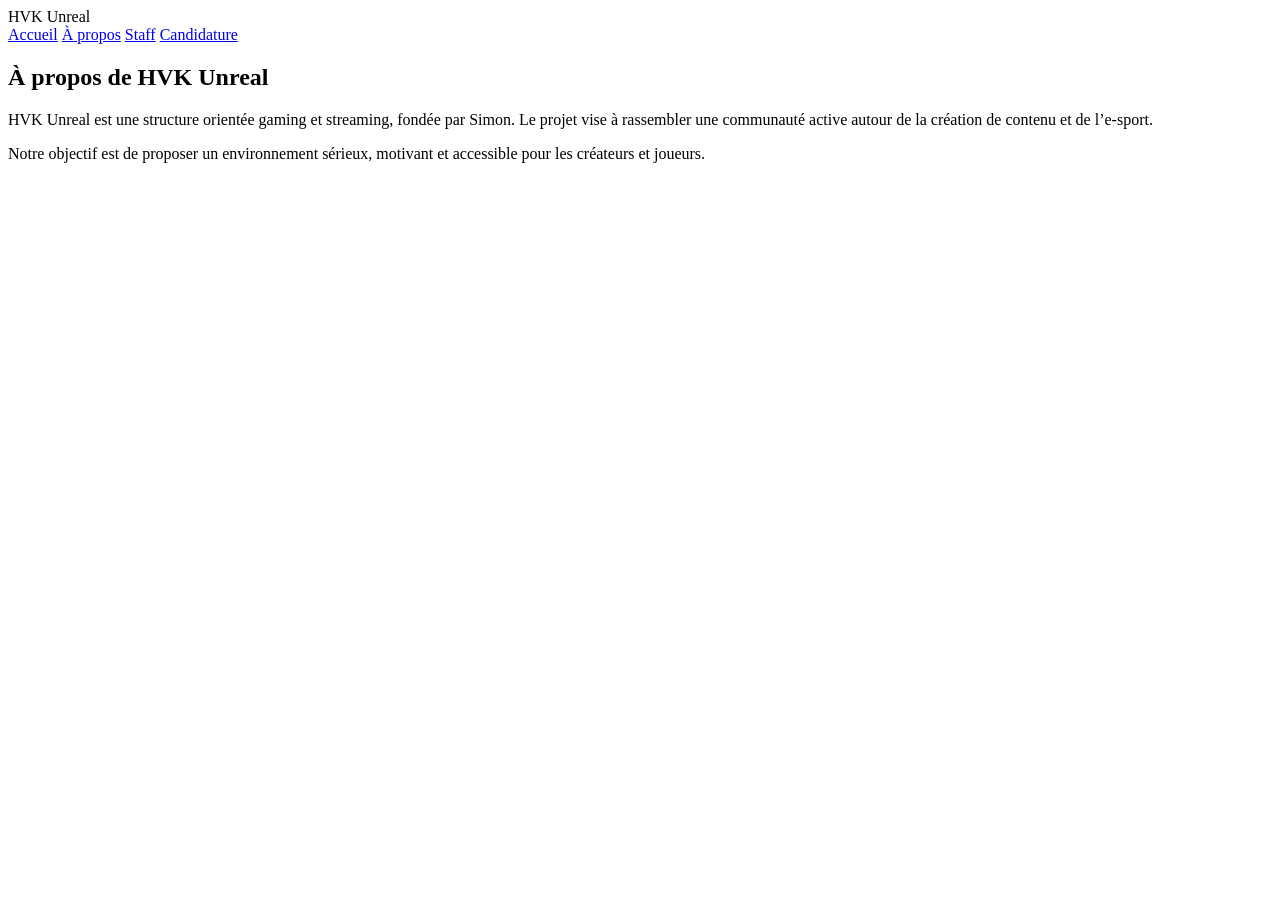
==== about.html @ 51b3b4a8 "Add files via upload" ====
<!DOCTYPE html>
<html lang="fr">
<head>
  <meta charset="UTF-8">
  <title>À propos — HVK Unreal</title>
  <meta name="viewport" content="width=device-width, initial-scale=1.0">
  <link rel="stylesheet" href="css/style.css">
</head>
<body>

  <nav class="navbar">
    <div class="logo">HVK Unreal</div>
    <div class="nav-links">
      <a href="index.html">Accueil</a>
      <a href="about.html" class="active">À propos</a>
      <a href="staff.html">Staff</a>
      <a href="https://forms.gle/WHUkL7zFUGh5fSoq8" target="_blank" class="nav-btn">Candidature</a>
    </div>
  </nav>

  <section class="page">
    <h1>À propos de HVK Unreal</h1>

    <p>
      HVK Unreal est une structure orientée gaming et streaming,
      fondée par Simon. Le projet vise à rassembler une communauté
      active autour de la création de contenu et de l’e-sport.
    </p>

    <p>
      Notre objectif est de proposer un environnement sérieux,
      motivant et accessible pour les créateurs et joueurs.
    </p>
  </section>

</body>
</html>
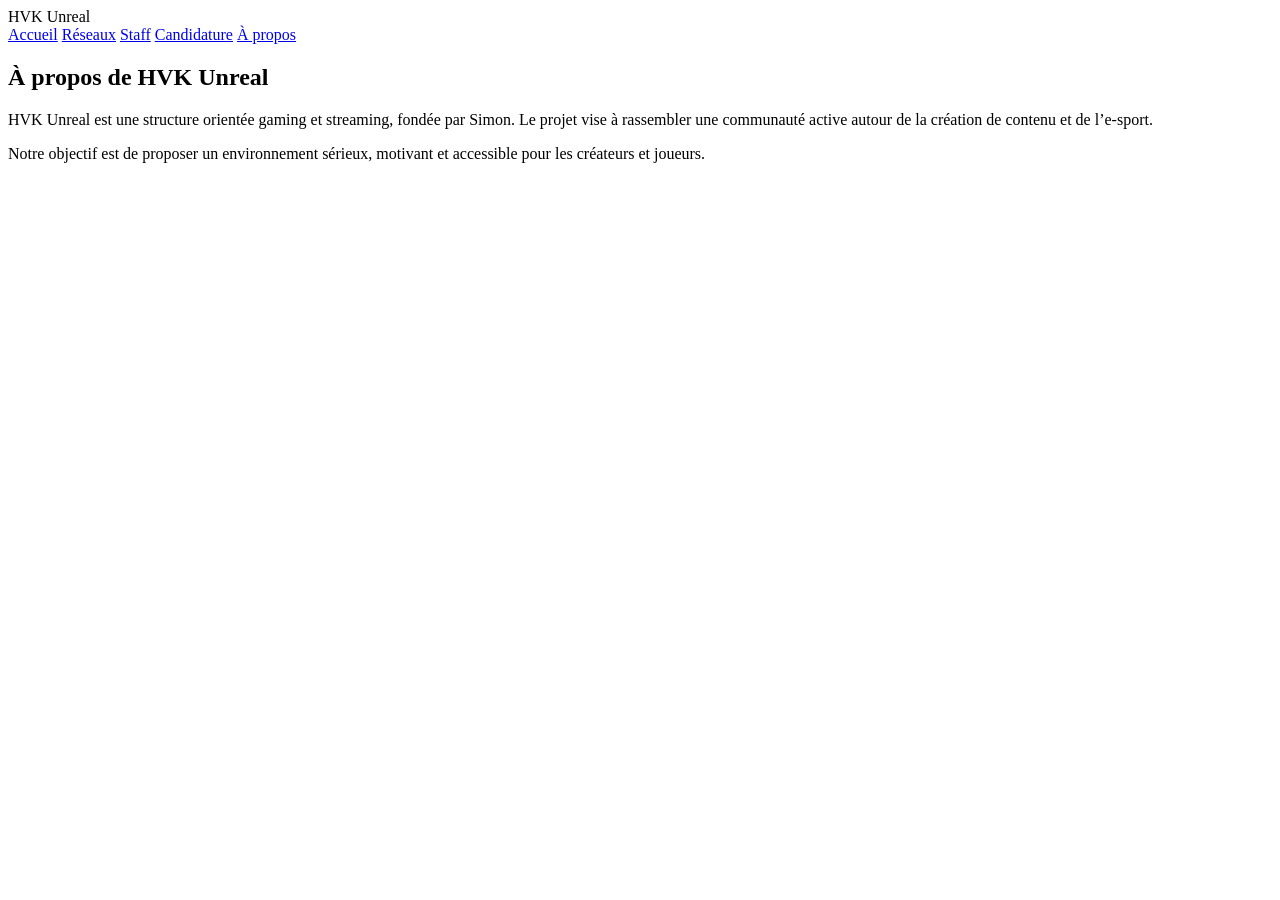
==== commit 770bc77b: "about.html" ====
--- a/about.html
+++ b/about.html
@@ -12,9 +12,10 @@
     <div class="logo">HVK Unreal</div>
     <div class="nav-links">
       <a href="index.html">Accueil</a>
-      <a href="about.html" class="active">À propos</a>
-      <a href="staff.html">Staff</a>
-      <a href="https://forms.gle/WHUkL7zFUGh5fSoq8" target="_blank" class="nav-btn">Candidature</a>
+      <a href="socials.html">Réseaux</a>
+      <a href="staff.html" class="active">Staff</a>
+      <a href="candidatures.html" class="active">Candidature</a> <!-- ici active -->
+      <a href="about.html">À propos</a>
     </div>
   </nav>
 
@@ -34,4 +35,4 @@
   </section>
 
 </body>
-</html>+</html>
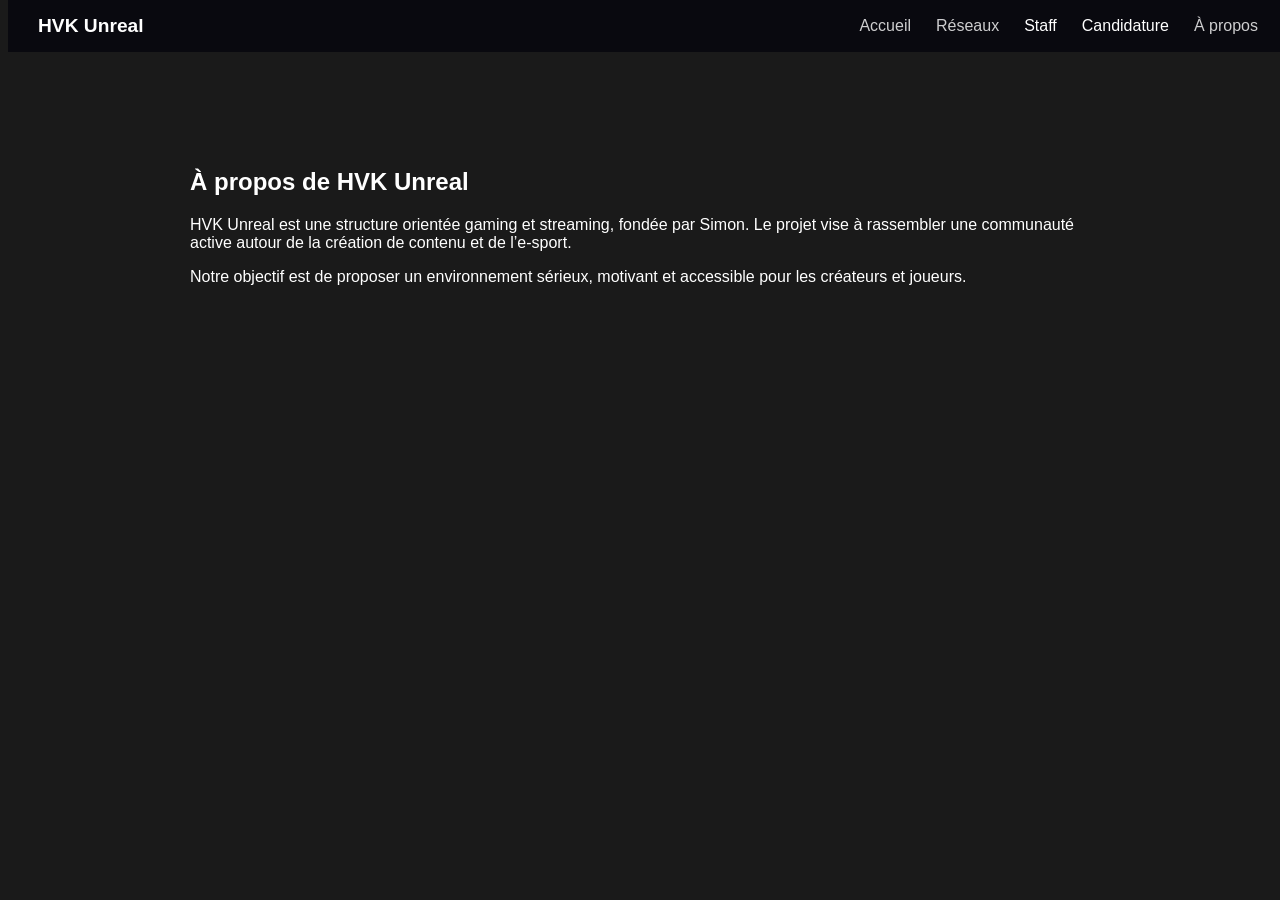
==== commit 7ae8bdff: "about.html" ====
--- a/about.html
+++ b/about.html
@@ -4,7 +4,7 @@
   <meta charset="UTF-8">
   <title>À propos — HVK Unreal</title>
   <meta name="viewport" content="width=device-width, initial-scale=1.0">
-  <link rel="stylesheet" href="css/style.css">
+  <link rel="stylesheet" href="style.css">
 </head>
 <body>
 
@@ -36,3 +36,4 @@
 
 </body>
 </html>
+
--- a/style.css
+++ b/style.css
@@ -0,0 +1,658 @@
+body {
+  background-color: #1a1a1a; /* couleur de fond sombre */
+  color: white;               /* texte lisible */
+  font-family: Arial, sans-serif;
+  transition: background-color 1s; /* pour changement fluide si on fait changer la couleur */
+}
+
+/* NAVBAR */
+.navbar {
+  position: fixed;
+  top: 0;
+  width: 100%;
+  padding: 15px 30px;
+  display: flex;
+  justify-content: space-between;
+  align-items: center;
+  background: rgba(5, 6, 13, 0.8);
+  backdrop-filter: blur(10px);
+  z-index: 100;
+}
+
+.logo {
+  font-weight: bold;
+  font-size: 1.2rem;
+}
+
+.nav-links a {
+  margin-left: 20px;
+  text-decoration: none;
+  color: white;
+  opacity: 0.8;
+}
+
+.nav-links a:hover,
+.nav-links .active {
+  opacity: 1;
+  color: white;
+}
+
+.nav-btn {
+  padding: 8px 14px;
+  background: #38bdf8;
+  color: #000 !important;
+  border-radius: 6px;
+  font-weight: bold;
+}
+
+.nav-links {
+  display: flex;
+  gap: 5px;              /* espace entre les boutons */
+  margin-right: 60px;     /* ⬅️ les décale vers la gauche */
+}
+
+/* PAGES */
+.page {
+  padding: 140px 30px 60px;
+  max-width: 900px;
+  margin: auto;
+}
+
+.page h1 {
+  margin-bottom: 20px;
+}
+
+/* STAFF */
+.staff-grid {
+  display: grid;
+  grid-template-columns: repeat(auto-fit, minmax(220px, 1fr));
+  gap: 20px;
+  margin-top: 30px;
+}
+
+.staff-card {
+  background: #818eff;
+  padding: 20px;
+  border-radius: 10px;
+  text-align: center;
+}
+/* RESEAUX */
+.links-grid {
+  display: flex;
+  flex-wrap: wrap;
+  gap: 20px;
+  margin-top: 30px;
+  justify-content: center;
+}
+
+.social-btn {
+  padding: 15px 25px;
+  border-radius: 12px;
+  font-weight: bold;
+  text-decoration: none;
+  color: white;
+  transition: 0.3s;
+  min-width: 180px;
+  text-align: center;
+}
+
+/* Couleurs réseaux */
+.social-btn.youtube { background: #ff0000; }
+.social-btn.discord { background: #5865f2; }
+.social-btn.twitch { background: #9146ff; }
+
+/* Hover */
+.social-btn:hover {
+  transform: scale(1.05);
+  box-shadow: 0 0 20px rgba(255, 255, 255, 0.25);
+}
+/* BOUTON SE CONNECTER FIXE */
+.connect-btn {
+  position: fixed;
+  bottom: 20px;
+  right: 20px;
+  background: #38bdf8;
+  color: #000;
+  padding: 8px 12px;
+  border-radius: 6px;
+  font-weight: bold;
+  text-decoration: none;
+  opacity: 0.8;
+  transition: 0.3s;
+  z-index: 200;
+}
+
+.connect-btn:hover {
+  opacity: 1;
+  transform: scale(1.05);
+  box-shadow: 0 0 15px rgba(56, 223, 248, 0.5);
+}
+
+/* SECTION ACCUEIL CENTRÉE */
+.hero {
+  min-height: calc(100vh - 80px); /* hauteur écran moins la navbar */
+  display: flex;
+  flex-direction: column;
+  justify-content: center;
+  align-items: center;
+  text-align: center;
+  padding: 40px 20px;
+}
+
+.hero h1 {
+  font-size: 3rem;
+  margin-bottom: 20px;
+  color: #38bdf8;
+}
+
+.hero p {
+  max-width: 800px;
+  font-size: 1.1rem;
+  line-height: 1.6;
+  margin-bottom: 30px;
+  color: #e5e5e5;
+}
+
+/* BOUTON */
+.hero-btn {
+  background: #22272a;
+  color: #ffffff;
+  padding: 12px 24px;
+  border-radius: 8px;
+  font-weight: bold;
+  text-decoration: none;
+  transition: 0.3s;
+}
+
+.hero-btn:hover {
+  transform: scale(1.05);
+  box-shadow: 0 0 20px rgba(56, 223, 248, 0.5);
+}
+
+/* Séparateur */
+.hvk-separator {
+  width: 80%;
+  height: 2px;
+  background: linear-gradient(90deg, transparent, #6a5acd, transparent);
+  margin: 60px auto;
+}
+
+/* Conteneur des cartes */
+.hvk-cards {
+  display: grid;
+  grid-template-columns: repeat(auto-fit, minmax(230px, 1fr));
+  gap: 30px;
+  width: 85%;
+  margin: auto;
+  padding-bottom: 80px;
+}
+
+/* Carte */
+.hvk-card {
+  background: rgba(255, 255, 255, 0.08);
+  border-radius: 16px;
+  padding: 25px;
+  text-align: center;
+  backdrop-filter: blur(6px);
+  transition: transform 0.3s ease, box-shadow 0.3s ease;
+}
+
+/* Effet hover */
+.hvk-card:hover {
+  transform: translateY(-8px);
+  box-shadow: 0 10px 25px rgba(106, 90, 205, 0.4);
+}
+
+/* Titres */
+.hvk-card h3 {
+  font-size: 1.3rem;
+  margin-bottom: 15px;
+}
+
+/* Texte */
+.hvk-card p {
+  font-size: 0.95rem;
+  opacity: 0.9;
+  margin-bottom: 20px;
+}
+
+/* Bouton */
+.hvk-btn {
+  display: inline-block;
+  padding: 10px 18px;
+  background: #6a5acd;
+  color: white;
+  border-radius: 10px;
+  text-decoration: none;
+  font-weight: bold;
+  transition: background 0.3s ease, transform 0.2s ease;
+}
+
+.hvk-btn:hover {
+  background: #7b6cff;
+  transform: scale(1.05);
+}
+/* En-tête Formulaires */
+.hvk-form-header {
+  width: 85%;
+  margin: 60px auto 20px;
+  display: flex;
+  justify-content: space-between;
+  align-items: center;
+  gap: 20px;
+}
+
+.hvk-form-header h2 {
+  font-size: 2rem;
+  margin-bottom: 10px;
+}
+
+.hvk-form-header p {
+  font-size: 1rem;
+  opacity: 0.9;
+  max-width: 600px;
+}
+
+/* Séparateur */
+.hvk-separator {
+  width: 85%;
+  height: 2px;
+  background: linear-gradient(90deg, transparent, #6a5acd, transparent);
+  margin: 30px auto 50px;
+}
+
+/* Cartes */
+.hvk-cards {
+  display: grid;
+  grid-template-columns: repeat(auto-fit, minmax(230px, 1fr));
+  gap: 30px;
+  width: 85%;
+  margin: auto;
+  padding-bottom: 80px;
+}
+
+/* Carte */
+.hvk-card {
+  background: rgba(255, 255, 255, 0.08);
+  border-radius: 16px;
+  padding: 25px;
+  text-align: center;
+  backdrop-filter: blur(6px);
+  transition: transform 0.3s ease, box-shadow 0.3s ease;
+}
+
+.hvk-card:hover {
+  transform: translateY(-8px);
+  box-shadow: 0 10px 25px rgba(106, 90, 205, 0.4);
+}
+/* Section À propos */
+.about-section {
+  width: 85%;
+  margin: 100px auto;
+}
+
+/* Titre centré */
+.about-title {
+  text-align: center;
+  font-size: 2.3rem;
+  margin-bottom: 60px;
+}
+
+/* Conteneur */
+.about-container {
+  display: flex;
+  gap: 50px;
+  align-items: flex-start;
+}
+
+/* Mission (gauche) */
+.about-mission {
+  flex: 1;
+}
+
+.about-mission h3 {
+  font-size: 1.6rem;
+  margin-bottom: 20px;
+}
+
+.about-mission p {
+  font-size: 1rem;
+  line-height: 1.7;
+  margin-bottom: 15px;
+  opacity: 0.95;
+}
+
+/* Rôles (droite) */
+.about-roles {
+  flex: 1;
+  padding: 30px;
+  border-top: 2px solid #6a5acd;
+  border-bottom: 2px solid #6a5acd;
+  background: rgba(255, 255, 255, 0.06);
+  border-radius: 14px;
+  backdrop-filter: blur(6px);
+}
+
+.about-roles h3 {
+  text-align: center;
+  font-size: 1.6rem;
+  margin-bottom: 30px;
+}
+
+/* Un rôle */
+.role {
+  margin-bottom: 25px;
+}
+
+.role strong {
+  font-size: 1.1rem;
+}
+
+.role p {
+  margin-top: 6px;
+  opacity: 0.9;
+  font-size: 0.95rem;
+}
+
+/* Responsive mobile */
+@media (max-width: 900px) {
+  .about-container {
+    flex-direction: column;
+  }
+}
+/* Section Rejoindre */
+.join-section {
+  width: 100%;
+  margin-top: 4px;
+  margin-bottom: 10px;
+  padding: 15px 15px;
+  display: flex;
+  justify-content: center;
+}
+
+.about-section {
+  margin-bottom: 20px;  /* ⬅️ quasi collé */
+}
+
+/* Conteneur avec dégradé */
+.join-container {
+  width: 85%;
+  padding: 20px 20px;
+  text-align: center;
+  border-radius: 10px;
+  background: linear-gradient(135deg, #6a5acd, #d946ef);
+  box-shadow: 0 20px 40px rgba(106, 90, 205, 0.35);
+}
+
+/* Titre */
+.join-container h2 {
+  font-size: 2.2rem;
+  margin-bottom: 20px;
+}
+
+/* Texte */
+.join-container p {
+  font-size: 1.05rem;
+  max-width: 750px;
+  margin: 0 auto 40px;
+  line-height: 1.6;
+  opacity: 0.95;
+}
+
+/* Bouton Postuler */
+.join-btn {
+  display: inline-block;
+  padding: 15px 32px;
+  background: linear-gradient(135deg, #7b6cff, #ff6ec7);
+  color: white;
+  font-size: 1.05rem;
+  font-weight: bold;
+  border-radius: 14px;
+  text-decoration: none;
+  transition: transform 0.25s ease, box-shadow 0.25s ease;
+}
+
+/* Hover bouton */
+.join-btn:hover {
+  transform: translateY(-4px) scale(1.05);
+  box-shadow: 0 15px 30px rgba(255, 110, 199, 0.5);
+}
+/* Section recrutement */
+.recruitment-section {
+  width: 85%;
+  margin: 20px auto;
+}
+
+.recruitment-title {
+  text-align: center;
+  font-size: 2.3rem;
+  margin-bottom: 50px;
+}
+
+/* Accordéon */
+.accordion-item {
+  margin-bottom: 15px;
+  border-radius: 10px;
+  overflow: hidden;
+  background: rgba(255, 255, 255, 0.06);
+  backdrop-filter: blur(5px);
+  box-shadow: 0 6px 15px rgba(106, 90, 205, 0.15);
+}
+
+/* Bouton accordéon */
+.accordion-btn {
+  width: 100%;
+  text-align: left;
+  padding: 15px 20px;
+  font-size: 1.05rem;
+  font-weight: bold;
+  background: #6a5acd;
+  color: #fff;
+  border: none;
+  cursor: pointer;
+  outline: none;
+  transition: background 0.3s ease;
+}
+
+.accordion-btn:hover {
+  background: #7b6cff;
+}
+
+/* Contenu accordéon */
+.accordion-content {
+  max-height: 0;
+  padding: 0 20px;
+  overflow: hidden;
+  transition: max-height 0.3s ease;
+}
+
+.accordion-content p,
+.accordion-content ul {
+  font-size: 0.95rem;
+  line-height: 1.6;
+  padding: 10px 0;
+  color: #e5e5e5;
+}
+
+.accordion-content a {
+  color: #ff6ec7;
+  text-decoration: underline;
+}
+/* Section Discord */
+.discord-section {
+  width: 100%;
+  margin-top: 0px; /* petit doigt entre les sections */
+  margin-bottom: 60px;
+  display: flex;
+  justify-content: center;
+}
+
+.discord-container {
+  width: 85%;
+  padding: 5px 5px;
+  text-align: center;
+  border-radius: 5px;
+  background: linear-gradient(135deg, rgba(106,90,205,0.2), rgba(217,70,239,0.2));
+  border: 2px solid rgba(255, 255, 255, 0.1);
+  box-shadow: 0 10px 20px rgba(106,90,205,0.15);
+}
+
+/* Titre */
+.discord-container h2 {
+  font-size: 1.9rem;
+  margin-bottom: 20px;
+}
+
+/* Bouton Discord */
+.discord-btn {
+  display: inline-block;
+  padding: 14px 32px;
+  background: linear-gradient(135deg, #7b6cff, #ff6ec7);
+  color: white;
+  font-size: 1.05rem;
+  font-weight: bold;
+  border-radius: 14px;
+  text-decoration: none;
+  transition: transform 0.25s ease, box-shadow 0.25s ease;
+}
+
+.discord-btn:hover {
+  transform: translateY(-4px) scale(1.05);
+  box-shadow: 0 15px 30px rgba(255,110,199,0.5);
+}
+/* Section Communauté */
+.community-section {
+  width: 85%;
+  margin: 100px auto;
+}
+
+.community-title {
+  text-align: center;
+  font-size: 2.3rem;
+  margin-bottom: 50px;
+}
+
+/* Conteneur des cartes */
+.community-container {
+  display: flex;
+  flex-direction: column;
+  gap: 20px; /* espace entre les cartes + traits */
+}
+
+/* Carte individuelle */
+.community-card {
+  padding: 30px 25px;
+  background: rgba(255, 255, 255, 0.06);
+  border-radius: 14px;
+  backdrop-filter: blur(6px);
+  box-shadow: 0 10px 25px rgba(106, 90, 205, 0.15);
+  text-align: center;
+}
+
+.community-card strong {
+  display: block;
+  font-size: 1.2rem;
+  margin-bottom: 12px;
+}
+
+/* Texte des cartes */
+.community-card p {
+  font-size: 1rem;
+  line-height: 1.6;
+  opacity: 0.9;
+}
+
+/* Trait entre les cartes */
+.community-container hr {
+  border: none;
+  height: 2px;
+  background: rgba(255, 255, 255, 0.15);
+  border-radius: 2px;
+  margin: 0;
+}
+
+/* Responsive */
+@media (max-width: 900px) {
+  .community-container {
+    gap: 15px;
+  }
+}
+/* Footer général */
+.main-footer {
+  background: rgba(40, 20, 80, 0.95);
+  color: #fff;
+  padding: 60px 20px;
+  font-size: 0.95rem;
+}
+
+.footer-container {
+  display: flex;
+  justify-content: space-between;
+  flex-wrap: wrap;
+  width: 85%;
+  margin: 0 auto;
+  gap: 30px;
+}
+
+/* Colonnes */
+.footer-left, .footer-center, .footer-right {
+  flex: 1;
+  min-width: 220px;
+}
+
+/* Titres colonnes */
+.footer-left h3, .footer-center h3, .footer-right h3 {
+  font-size: 1.2rem;
+  margin-bottom: 15px;
+  color: #d6d6ff;
+}
+
+/* Listes */
+.footer-center ul, .footer-right ul {
+  list-style: none;
+  padding: 0;
+  margin: 0 0 20px 0;
+}
+
+.footer-center ul li, .footer-right ul li {
+  margin-bottom: 10px;
+}
+
+.footer-center ul li a, .footer-right ul li a {
+  color: #fff;
+  text-decoration: none;
+  transition: color 0.25s ease;
+}
+
+.footer-center ul li a:hover, .footer-right ul li a:hover {
+  color: #ff6ec7;
+}
+
+/* Paragraphes */
+.footer-left p, .footer-right p {
+  margin: 5px 0;
+  opacity: 0.85;
+}
+
+/* Responsive */
+@media (max-width: 900px) {
+  .footer-container {
+    flex-direction: column;
+    align-items: center;
+    text-align: center;
+  }
+
+  .footer-left, .footer-center, .footer-right {
+    min-width: 100%;
+  }
+}
+
+/* Crédits tout en bas */
+.footer-credits {
+  text-align: center;
+  margin-top: 40px;
+  padding-top: 20px;
+  border-top: 1px solid rgba(255, 255, 255, 0.1);
+  font-size: 0.85rem;
+  color: rgba(255, 255, 255, 0.7);
+}
